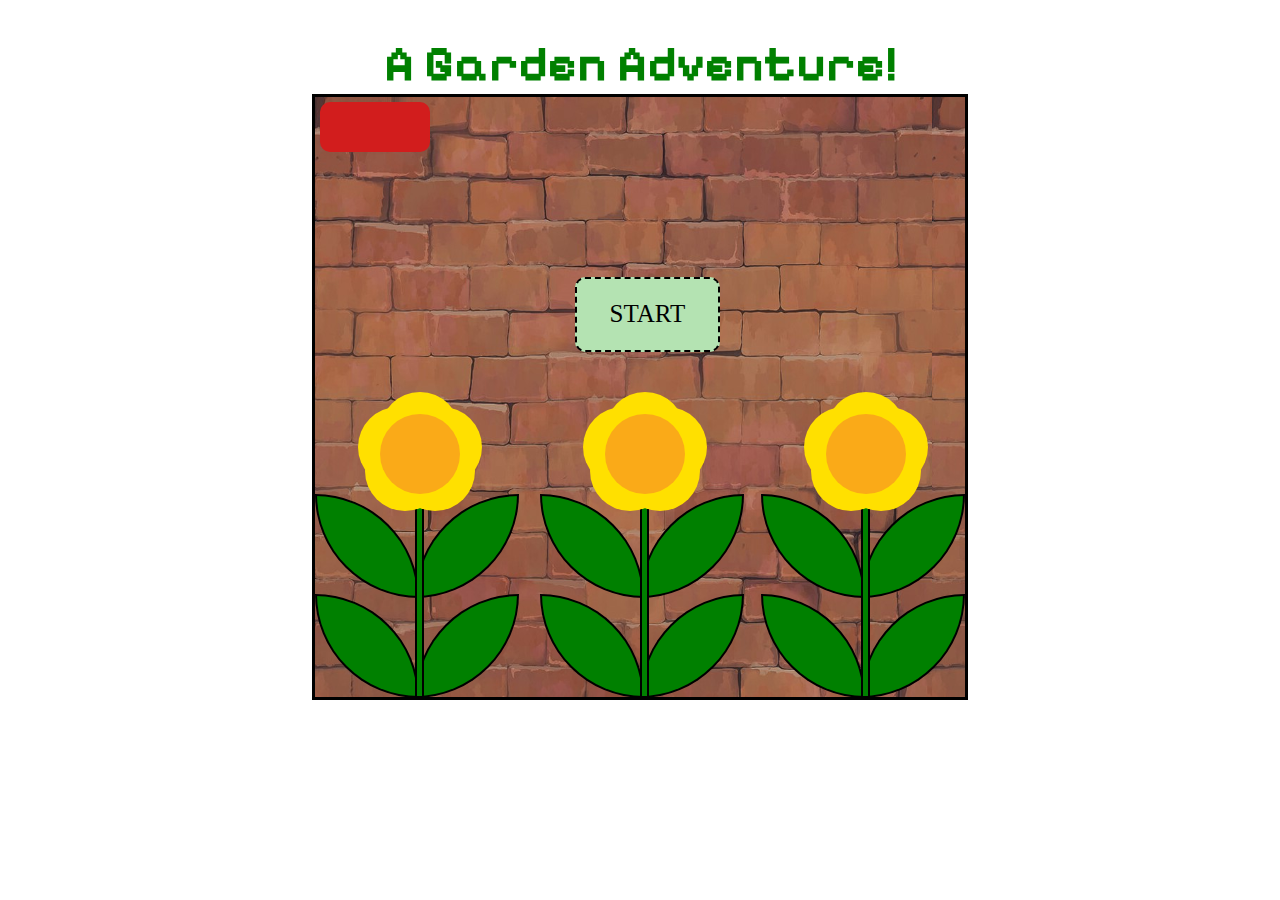
==== index.html @ 0680be1b "Update index.html" ====
<!DOCTYPE html>
<html lang="en">
<head>
<meta charset="UTF-8">
<meta name="viewport" content="width=device-width, initial-scale=1.0">
<link rel="stylesheet" href="https://fonts.googleapis.com/css?family=Pixelify+Sans">
<title>A Garden Adventure</title>
   <style>
    h1 {
        color: #008000;
        font-size: 50px;
        text-align:center;
        margin-bottom: 0;
        font-family: "Pixelify Sans", sans-serif;
    }
    </style>

    <h1>A Garden Adventure!</h1>
    <link rel="stylesheet" href="https://fonts.googleapis.com/css?family=Pixelify+Sans">
<link rel="stylesheet" href="plant.css">
</head>
<body>
<div class="container">

   <div class="startPopUp">
        <script src="plant.js">startGame()</script>
        <button onclick="startGame()" id="start">START</button>
    </div>
   
    <div class="countdownContainer">
        <div id="countdown"></div>
    </div>
    <div id="bug-number"></div>
    <div class="plant-area">
    
        <div class="plant" id="plant1">
        <div class="flower-bulb" id="fb1"></div>
        <div class="leaf" id="L1"></div>
        <div class="leaf" id="L2"></div>
        <div class="leaf" id="L3"></div>
        <div class="leaf" id="L4"></div>
        <div class="stem" id="S1"></div>
         <div class="flower" id="f1"></div>
       
        </div>
        <div class="plant" id="plant2">
            <div class="flower-bulb" id="fb2"></div>
            <div class="leaf" id="L5"></div>
            <div class="leaf" id="L6"></div>
            <div class="leaf" id="L7"></div>
            <div class="leaf" id="L8"></div>
            <div class="stem" id="S2"></div>
           <div class="flower" id="f2"></div>
          
        </div>
        <div class="plant" id="plant3">
            <div class="flower-bulb" id="fb3"></div>
            <div class="leaf" id="L9"></div>
            <div class="leaf" id="L10"></div>
            <div class="leaf" id="L11"></div>
            <div class="leaf" id="L12"></div>
            <div class="stem" id="S3"></div>
           <div class="flower" id="f3"></div>
        </div>
    </div>

   <div class="popUp">
        <div class="level1">
          <h2 class="popUpText">Level 1 Complete!</h2>
          <p class="popUpText" id="scoreDisplay">Your Score: </p>
          <button class="popUpButton">Quit</button>
          <button class="popUpButton">Next Level</button>
        </div>
        <div class="level2">
            <h2 class="popUpText">Level 2 Complete!</h2>
            <p class="popUpText" id="scoreDisplay">Your Score: </p>
            <button class="popUpButton">Quit</button>
            <button class="popUpButton">Next Level</button>
          </div>
          <div class="level3">
            <h2 class="popUpText">Level 3 Complete!</h2>
            <p class="popUpText" id="scoreDisplay">Your Score: </p>
            <button class="popUpButton">Quit</button>
        </div>
        <div class="failedLevel">
            <h2 class="popUpText">You Failed!</h2>
            <p class="popUpText" id="scoreDisplay">Your Score: </p>
            <button class="popUpButton">Quit</button>
            <button class="popUpButton">Retry</button>
        </div>
    </div>

    
</div> 
<script src="plant.js"></script>
</body>
</html>
---- plant.css ----
.container {
    border-style: solid;
    border-width: 3px;
    border-color: black;
    width: 650px;
    height: 600px;
    margin: auto;
    display: flex;
    position: relative;
    background-image: url('wall5.jpg');
    background-size: contain;
}

.plant-area{
    box-sizing: border-box;
    /*
    border-style: solid;
    border-width: 1px;
    border-color: rgb(196, 30, 30);
    */
    width: 650px;
    height: 253px;
    position: absolute;
    bottom: 0;
}

.plant{
    display: inline-flex; /* Display plants next to each other */
    flex-direction: column; /* Stack leaves vertically */
    position: flex;
    
    margin-top: 50px;
}

.leaf {
    width: 100px;
    height: 100px;
    border-radius: 0 100%;
    background-color: #008000; /*healthy color*/
    position: absolute;
    border-style: solid;
    border-width: 2px;
    border-color: black;
}

.flower-bulb{
    background: #008000;
    border-radius: 50%;
    width: 50px;
    height: 50px;
    
    border-style: solid;
    border-width: 2px;
    border-color: black;
    margin-top: -48px;
}

.stem{
    width: 5px;
    height: 200px;
    background-color: #008000; 
    position: absolute;
    border-style: solid;
    border-width: 2px;
    border-color: black;
    
}


#S1{
    margin-left: 100px;
}
#fb1{
    margin-left: 77px;
}
#L1{
    transform: rotate(90deg);
    margin-left: 100px;
}
#L2{
    margin-top: 100px;
}
#L3{
    transform: rotate(90deg);
    margin-left: 100px;
    margin-top: 100px;
}

#S2{
    margin-left: 190px;
}
#fb2{
    margin-left: 168px;
}
#L5{
    transform: rotate(90deg);
    margin-left: 190px;
}
#L6{
    margin-top: 100px;;
    margin-left: 90px;
}
#L7{
    transform: rotate(90deg);
    margin-left: 190px;
    margin-top: 100px;
}
#L8{
    margin-left: 90px;
}

#S3{
    margin-left: 185px;
}
#fb3{
    margin-left: 162px;
}
#L9{
    transform: rotate(90deg);
    margin-left: 185px;
}
#L10{
    margin-top: 100px;
    margin-left: 85px;
}
#L11{
    transform: rotate(90deg);
    margin-left: 185px;
    margin-top: 100px;
}
#L12{
    margin-left: 85px;
}

.flower {
    z-index:1;
    border-radius:100%;
    /*display:inline-block;*/
    background-color:#faaa18;
    
    height:80px;
    width:80px;
    position:absolute;
    box-shadow:15px 17px #ffe000,
      -15px 17px #ffe000,
      -22px -7px #ffe000,
      0px -22px #ffe000,
      22px -7px #ffe000;
    
    margin-top: -80px;
}

#f1{
    margin-left: 65px;
}

#f2{
    margin-left: 155px;
}

#f3{
    margin-left: 150px;
}

.Bug-animation {
    cursor: pointer;
}

.popUp {
    display: none; /* Hidden by default */
    position: fixed; /* Stay in place */
    z-index: 1000; /* Sit on top */
    padding: 5%;
    top: 25%;
    left: 30%;
    
    border-style: dashed;
    border-radius: 25px;

    background-color: rgb(0,0,0); /* Fallback color */
    background-color: #b4e3b2; 
  }
  
  /* Modal Content */
  .popUpText {
    font-family: Cambria, Cochin, Georgia, Times, 'Times New Roman', serif;
  }
  
  /* The Close Button */
  .popUpButton {
    align-items: center;
    appearance: none;
    background-color: #fff;
    border: 1px solid #dbdbdb;
    border-radius: .375em;
    box-shadow: none;
    box-sizing: border-box;
    color: #363636;
    cursor: pointer;
    display: inline-flex;
    font-family: Cambria, Cochin, Georgia, Times, 'Times New Roman', serif;
    font-size: 1rem;
    height: 2.5em;
    justify-content: center;
    line-height: 1.5;
    padding: calc(.5em - 1px) 1em;
    position: relative;
    text-align: center;
    user-select: none;
    -webkit-user-select: none;
    touch-action: manipulation;
    vertical-align: top;
    white-space: nowrap;
  }
  
  .popUpButton:hover {
    border-color: #b5b5b5;
    box-shadow: rgba(0, 0, 0, .3) 2px 8px 8px -5px;
  }

.countdownContainer{
    height: 50px;
    width: 110px;
    background-color: #d21d1d;
    border-radius: 10px;
    margin-top: 5px;
    margin-left: 5px;
}

#countdown{
    display: flex;
    justify-content: flex-start;
    margin-left: 10px;  
    font-size: 30px;
    height: 70px;
    width: 200px;
    position: absolute;
}

#bug-number{
    display: grid;
    justify-content: end;
    margin-left: -10px;  
    font-size: 30px;
    height: 70px;
    width: 650px;
    position: absolute;
}

  #start{
    align-items: center;
    appearance: none;
    background-color: #b4e3b2;
    border: 2px dashed #000000;
    border-radius: 10px;
    box-shadow: none;
    box-sizing: border-box;
    color: #000000;
    cursor: pointer;
    display: inline-flex;
    font-family: Cambria, Cochin, Georgia, Times, 'Times New Roman', serif;
    font-size: 25px;
    height: 3em;
    justify-content: center;
    line-height: 1.5;
    padding: calc(.5em - 1px) 1em;
    position: relative;
    text-align: center;
    user-select: none;
    -webkit-user-select: none;
    touch-action: manipulation;
    vertical-align: top;
    white-space: nowrap;
    position: absolute;
    z-index: 1000; /* Sit on top */
    padding: 5%;
    top: 30%;
    left: 40%;
  }

  #start:hover {
    border-color: #18d441;
    box-shadow: rgba(0, 0, 0, .3) 2px 8px 8px -5px;
  }
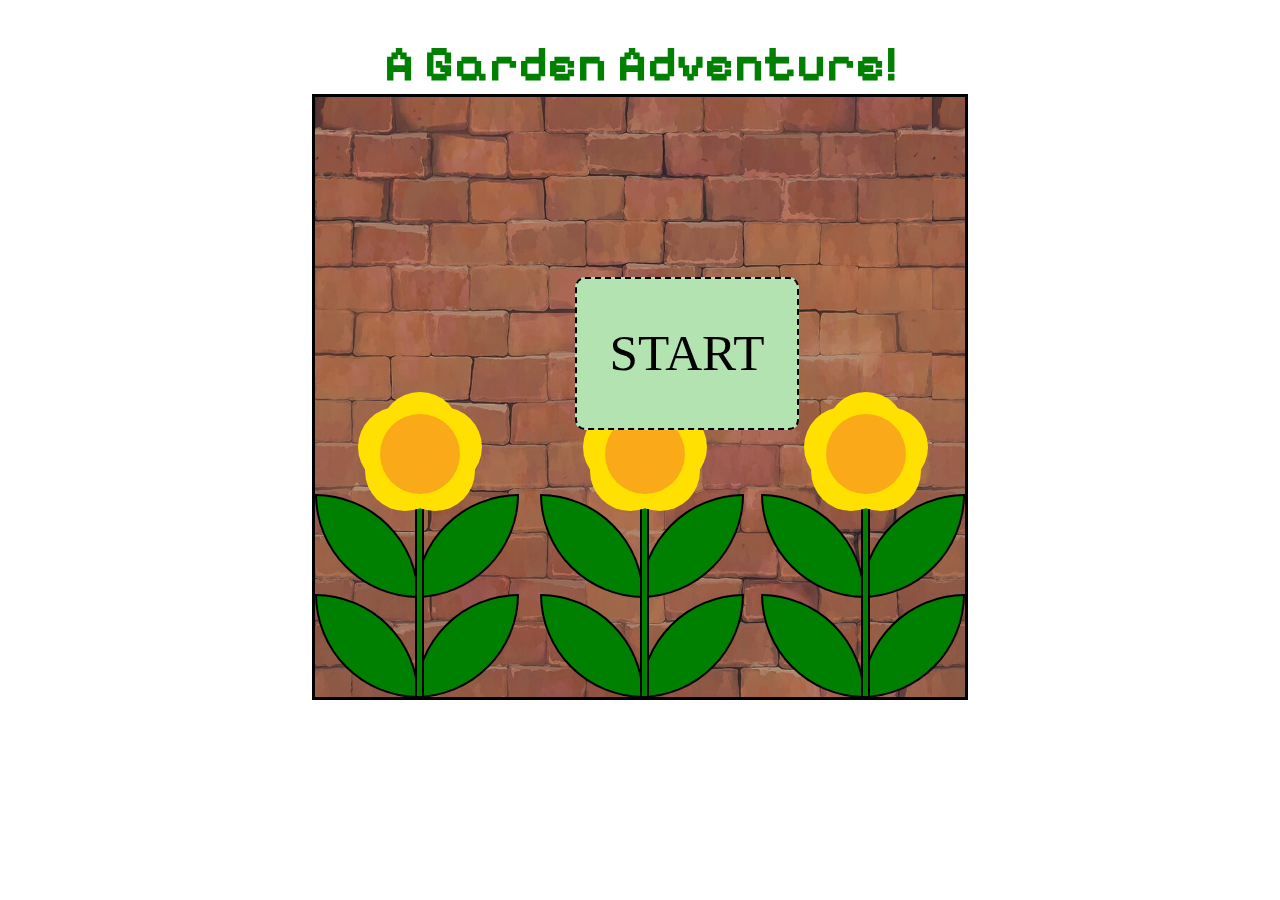
==== commit e84991ab: "update test" ====
--- a/index.html
+++ b/index.html
@@ -27,10 +27,9 @@
         <button onclick="startGame()" id="start">START</button>
     </div>
    
-    <div class="countdownContainer">
-        <div id="countdown"></div>
-    </div>
     <div id="bug-number"></div>
+    
+    
     <div class="plant-area">
     
         <div class="plant" id="plant1">
--- a/plant.css
+++ b/plant.css
@@ -218,15 +218,6 @@
     box-shadow: rgba(0, 0, 0, .3) 2px 8px 8px -5px;
   }
 
-.countdownContainer{
-    height: 50px;
-    width: 110px;
-    background-color: #d21d1d;
-    border-radius: 10px;
-    margin-top: 5px;
-    margin-left: 5px;
-}
-
 #countdown{
     display: flex;
     justify-content: flex-start;
@@ -259,7 +250,7 @@
     cursor: pointer;
     display: inline-flex;
     font-family: Cambria, Cochin, Georgia, Times, 'Times New Roman', serif;
-    font-size: 25px;
+    font-size: 4vw;
     height: 3em;
     justify-content: center;
     line-height: 1.5;
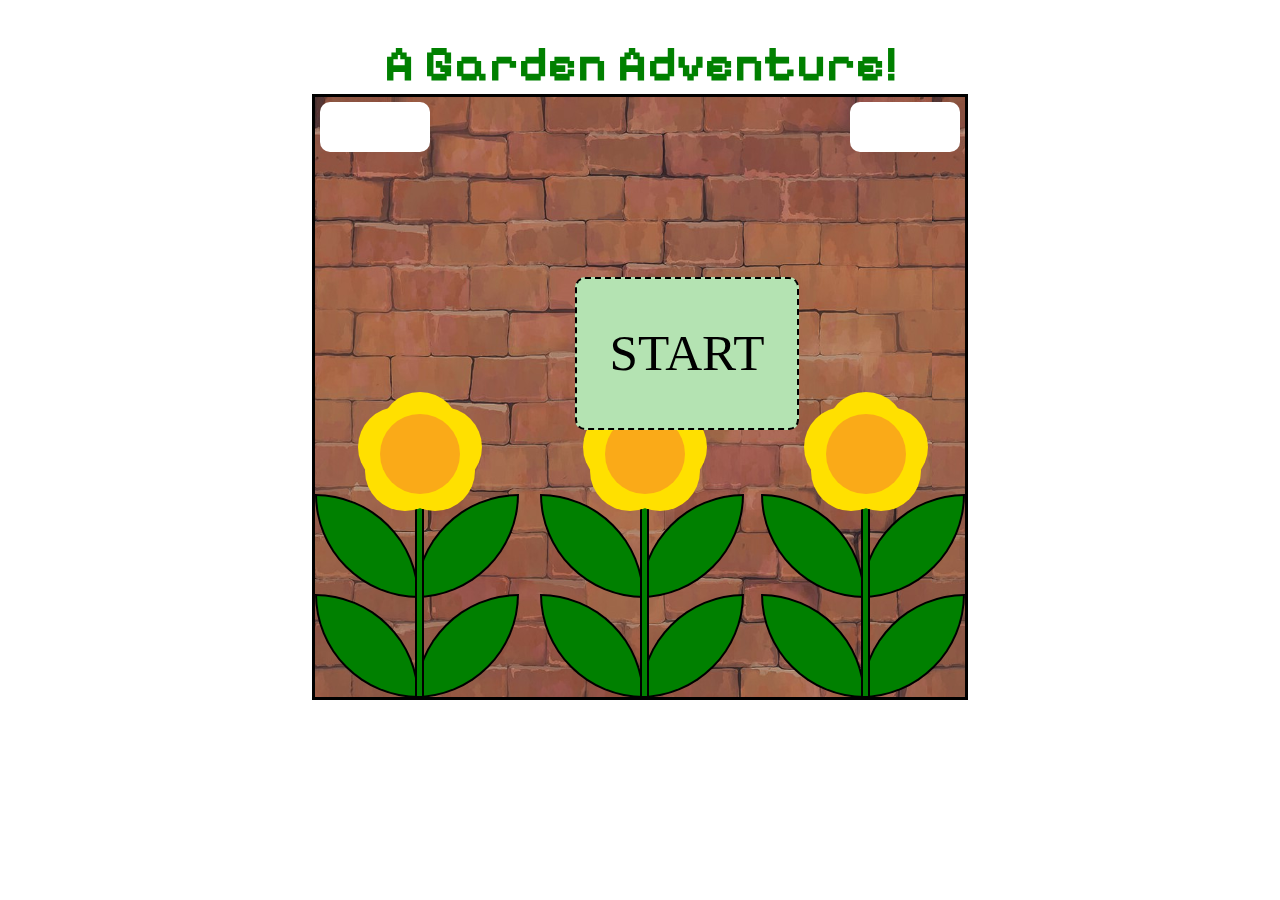
==== commit 327c861e: "update contianer" ====
--- a/index.html
+++ b/index.html
@@ -26,9 +26,14 @@
         <script src="plant.js">startGame()</script>
         <button onclick="startGame()" id="start">START</button>
     </div>
-   
-    <div id="bug-number"></div>
-    
+
+   <div class="countdownContainer">
+        <div id="countdown"></div>
+    </div>
+
+    <div class="bug-numberContainer">
+        <div id="bug-number"></div>
+    </div>
     
     <div class="plant-area">
     
--- a/plant.css
+++ b/plant.css
@@ -218,15 +218,35 @@
     box-shadow: rgba(0, 0, 0, .3) 2px 8px 8px -5px;
   }
 
+.countdownContainer{
+    height: 50px;
+    width: 110px;
+    background-color: #ffffff;
+    border-radius: 10px;
+    margin-top: 5px;
+    margin-left: 5px;
+}
+
 #countdown{
-    display: flex;
-    justify-content: flex-start;
+    display: inline-flex;
+    justify-content: center;
+    align-items: right;
     margin-left: 10px;  
     font-size: 30px;
-    height: 70px;
-    width: 200px;
-    position: absolute;
-}
+    padding: 10px;
+    position: absolute;
+
+    
+}
+.bug-numberContainer{
+    height: 50px;
+    width: 110px;
+    background-color: #ffffff;
+    border-radius: 10px;
+    margin-top: 5px;
+    margin-left: 420px;
+}
+
 
 #bug-number{
     display: grid;
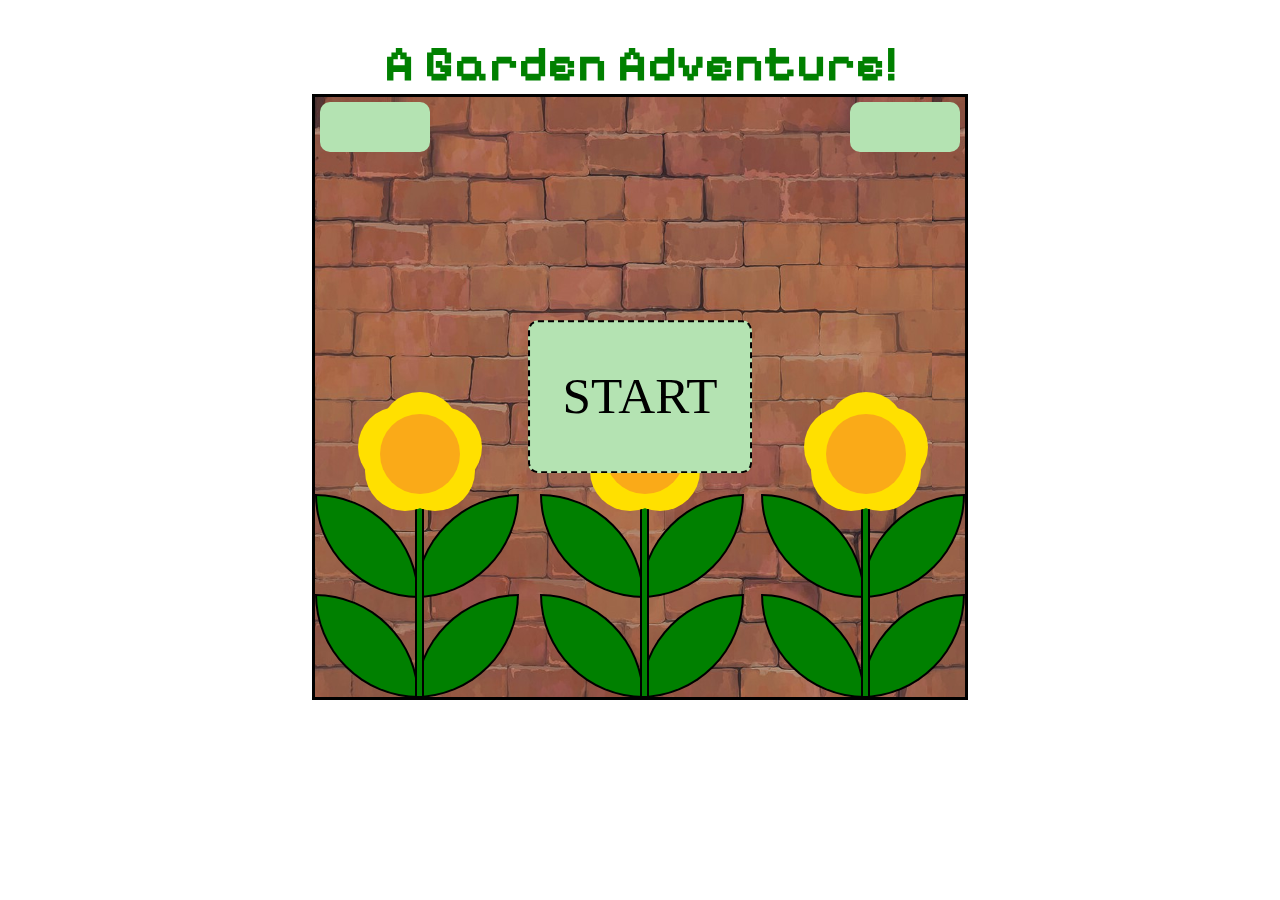
==== commit f07d9884: "update container color and start button aligniment" ====
--- a/index.html
+++ b/index.html
@@ -35,6 +35,7 @@
         <div id="bug-number"></div>
     </div>
     
+
     <div class="plant-area">
     
         <div class="plant" id="plant1">
--- a/plant.css
+++ b/plant.css
@@ -221,7 +221,7 @@
 .countdownContainer{
     height: 50px;
     width: 110px;
-    background-color: #ffffff;
+    background-color: #b4e3b2;
     border-radius: 10px;
     margin-top: 5px;
     margin-left: 5px;
@@ -241,7 +241,7 @@
 .bug-numberContainer{
     height: 50px;
     width: 110px;
-    background-color: #ffffff;
+    background-color:  #b4e3b2;
     border-radius: 10px;
     margin-top: 5px;
     margin-left: 420px;
@@ -285,8 +285,10 @@
     position: absolute;
     z-index: 1000; /* Sit on top */
     padding: 5%;
-    top: 30%;
-    left: 40%;
+    position: absolute;
+    top: 50%;
+    left: 50%;
+    transform: translate(-50%, -50%);
   }
 
   #start:hover {
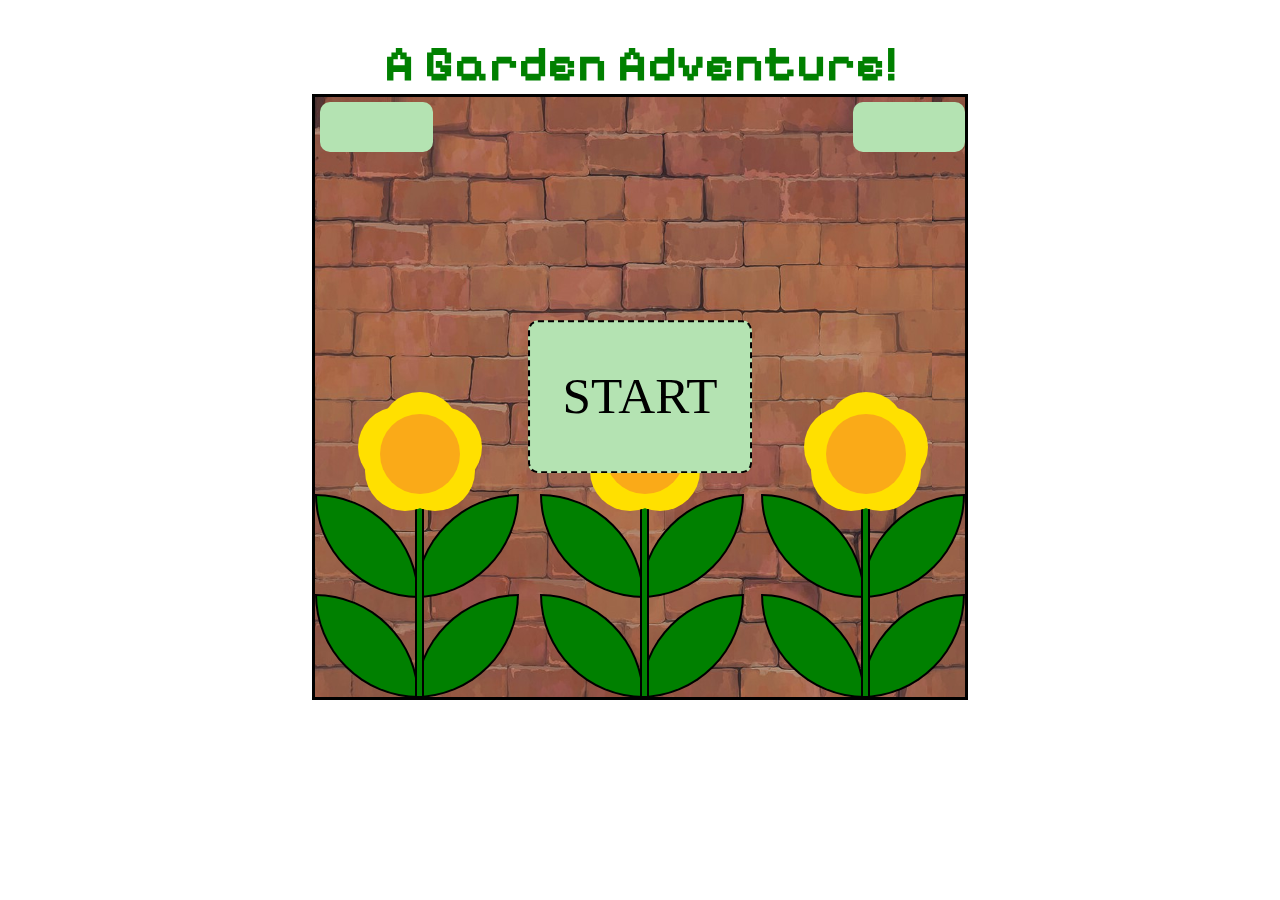
==== commit 35cf39e0: "Update index.html" ====
--- a/index.html
+++ b/index.html
@@ -69,29 +69,11 @@
         </div>
     </div>
 
-   <div class="popUp">
-        <div class="level1">
-          <h2 class="popUpText">Level 1 Complete!</h2>
+      <div class="popUp">
+        <div id="scorePopUp">
+          <h2 class="popUpText">Level Complete!</h2>
           <p class="popUpText" id="scoreDisplay">Your Score: </p>
-          <button class="popUpButton">Quit</button>
-          <button class="popUpButton">Next Level</button>
-        </div>
-        <div class="level2">
-            <h2 class="popUpText">Level 2 Complete!</h2>
-            <p class="popUpText" id="scoreDisplay">Your Score: </p>
-            <button class="popUpButton">Quit</button>
-            <button class="popUpButton">Next Level</button>
-          </div>
-          <div class="level3">
-            <h2 class="popUpText">Level 3 Complete!</h2>
-            <p class="popUpText" id="scoreDisplay">Your Score: </p>
-            <button class="popUpButton">Quit</button>
-        </div>
-        <div class="failedLevel">
-            <h2 class="popUpText">You Failed!</h2>
-            <p class="popUpText" id="scoreDisplay">Your Score: </p>
-            <button class="popUpButton">Quit</button>
-            <button class="popUpButton">Retry</button>
+          <button id="restartButton" onclick="restartGame()">Restart Game</button>
         </div>
     </div>
 
--- a/plant.css
+++ b/plant.css
@@ -166,7 +166,7 @@
     cursor: pointer;
 }
 
-.popUp {
+#scorePopUp {
     display: none; /* Hidden by default */
     position: fixed; /* Stay in place */
     z-index: 1000; /* Sit on top */
@@ -220,7 +220,7 @@
 
 .countdownContainer{
     height: 50px;
-    width: 110px;
+    width: 300px;
     background-color: #b4e3b2;
     border-radius: 10px;
     margin-top: 5px;
@@ -240,13 +240,12 @@
 }
 .bug-numberContainer{
     height: 50px;
-    width: 110px;
+    width: 300px;
     background-color:  #b4e3b2;
     border-radius: 10px;
     margin-top: 5px;
     margin-left: 420px;
 }
-
 
 #bug-number{
     display: grid;
@@ -254,8 +253,11 @@
     margin-left: -10px;  
     font-size: 30px;
     height: 70px;
-    width: 650px;
-    position: absolute;
+    width: 100%;
+    position: absolute;
+    top: 8%; /* Position it at the vertical center */
+    left: 44%; /* Position it at the horizontal center */
+    transform: translate(-50%, -50%); /* Center it precisely */
 }
 
   #start{
